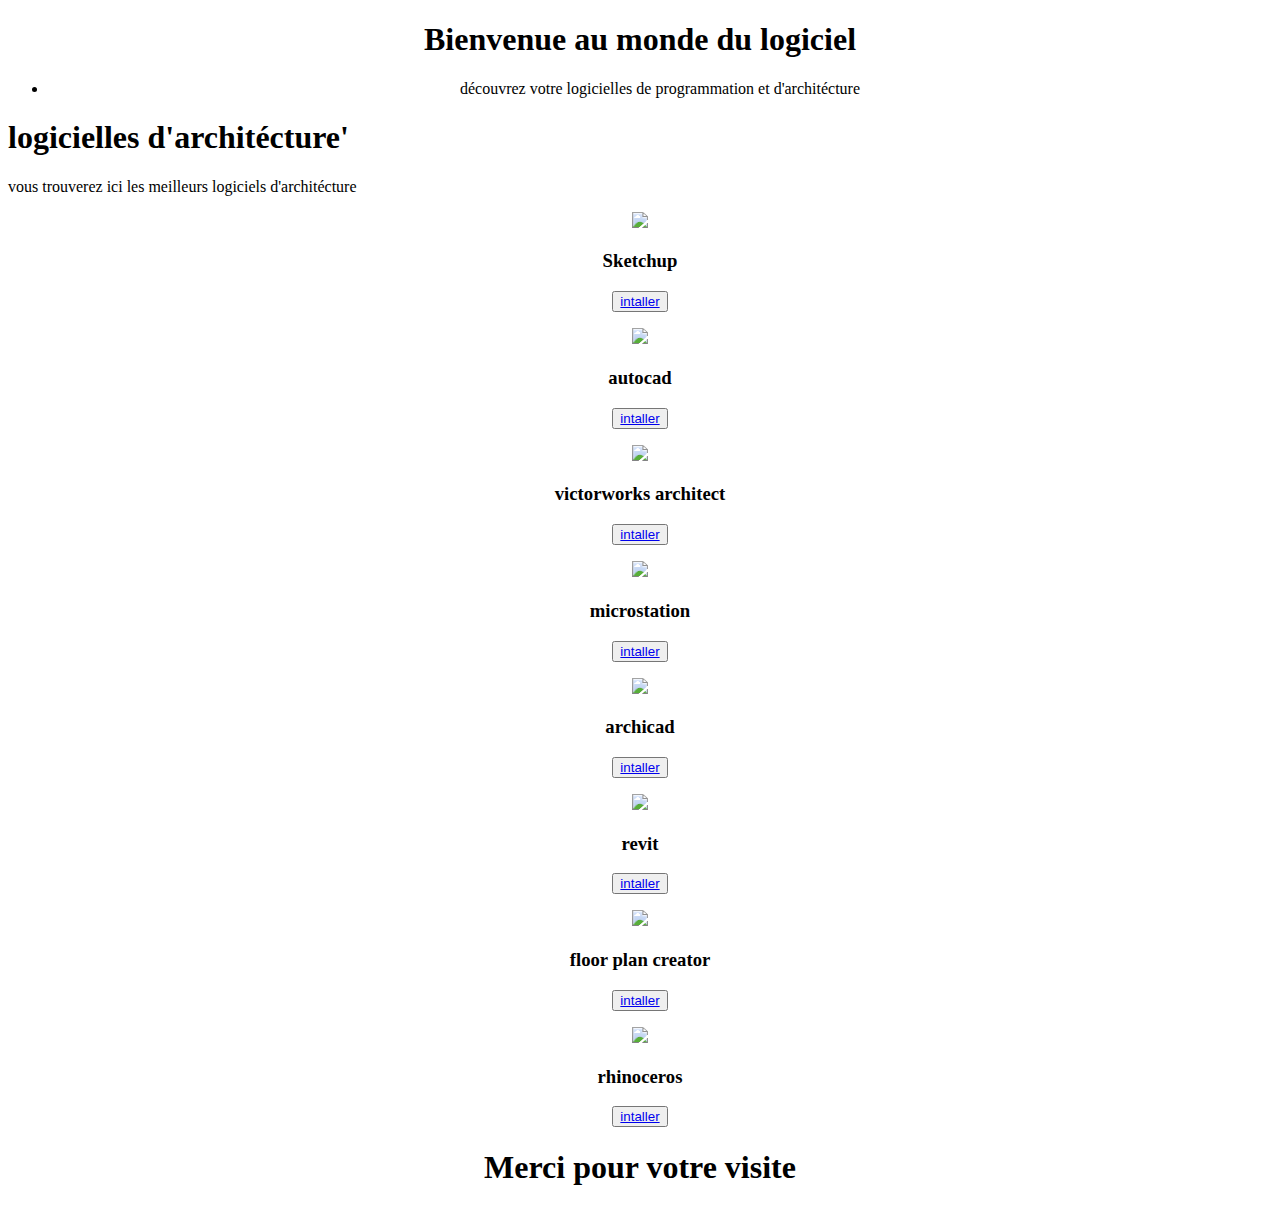
==== architecture.html @ 5dbba6e1 "Add files via upload" ====
<!DOCTYPE html>
<html lang="en">

<head>
    <meta charset="UTF-8">
    <meta http-equiv="X-UA-Compatible" content="IE=edge">
    <meta name="viewport" content="width=device-width, initial-scale=1.0">
    
    <title>Chat Bot</title>

    <link rel="stylesheet" href="static/css/chat.css">
    <link rel="stylesheet" href="static/css/home.css">
    <link rel="stylesheet" href="https://cdnjs.cloudflare.com/ajax/libs/font-awesome/4.7.0/css/font-awesome.min.css">

</head>

    
    <body >
          <header><h1><center>Bienvenue au monde du logiciel</center> </h1>
            <nav>
               <ul>
                 <center><li>découvrez votre logicielles de programmation et d'architécture</li></center>
                 
              </ul>
           </nav></header>
           <main>
            <section id="banner">
                <h1>
                   logicielles d'architécture'
                </h1>
                <p>vous trouverez ici les meilleurs logiciels d'architécture</p>
                
            </section>
            <div><center>
                <div>
                    <img src="image/sketchup.png" />
                        <h3>Sketchup</h3> 
                        <button><a href="https://download.sketchup.com/SketchUpPro-2023-0-366-137.dmg"> intaller</a></button>
                       </p>
                </div>
                <div>
                <img src="image/autocad.jpeg" />
                    <h3>autocad</h3> 
                    <button><a href="https://www.autodesk.com/products/autocad/trial-intake"> intaller</a></button>
                   </p>
                </div>
                <div>
                    <img src="image/vectorworks.png" />
                        <h3>victorworks architect</h3> 
                        <button><a href="https://www.vectorworks.net/architect"> intaller</a></button>
                        </p>
                </div>
                <div>
                    <img src="image/microstation.png" />
                        <h3>microstation</h3> 
                        <button><a href="https://ecebac.fr/dispsoft.php?id=4&min=1.4&max=1.4"> intaller</a></button>
                       </p>
                </div>
                <div>
                    <img src="image/archicad.jpeg" />
                        <h3>archicad</h3> 
                        <button><a href="https://www.toucharger.com/fiches/windows/isis-proteus/93955.htm#telechargement-produit"> intaller</a></button>
                       </p>
                </div>
                <div>
                    <img src="image/revit.jpeg" />
                        <h3>revit</h3> 
                        <button><a href="http://www.hyper.com/Portals/0/Downloads/Products/hyper808.zip"> intaller</a></button>
                       </p>
                </div>
                <div>
                    <img src="image/floor.jpeg" />
                        <h3>floor plan creator</h3> 
                        <button><a href="https://softfamous.com/postdownload-file/chemsketch/5190/1506/"> intaller</a></button>
                       </p>
                </div>
                <div>
                    <img src="image/rhino.png" />
                        <h3>rhinoceros</h3> 
                        <button><a href="https://www.freedownloadmanager.org/go_lp/"> intaller</a></button>
                       </p>
                </div>
                
            </center> <div>
                <h1><center>Merci pour votre visite</center> </h1>
            </body>
</html>
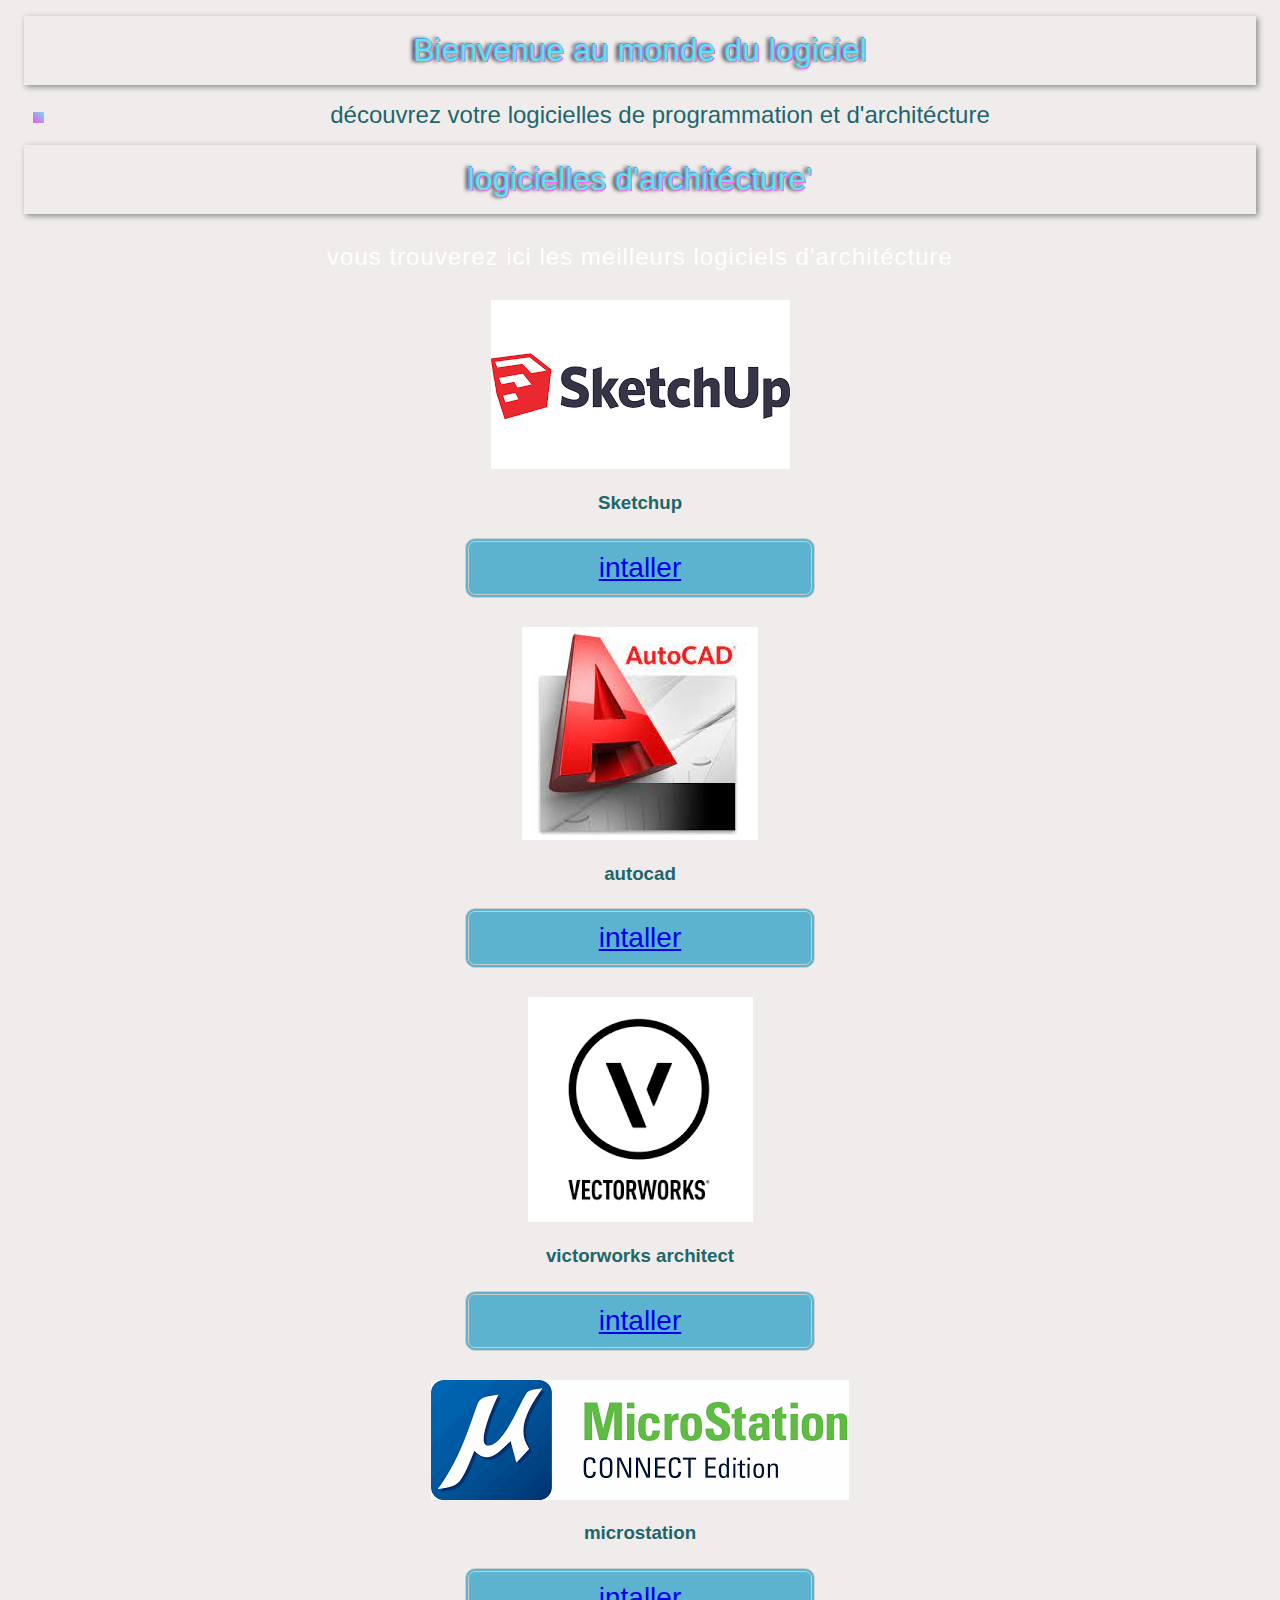
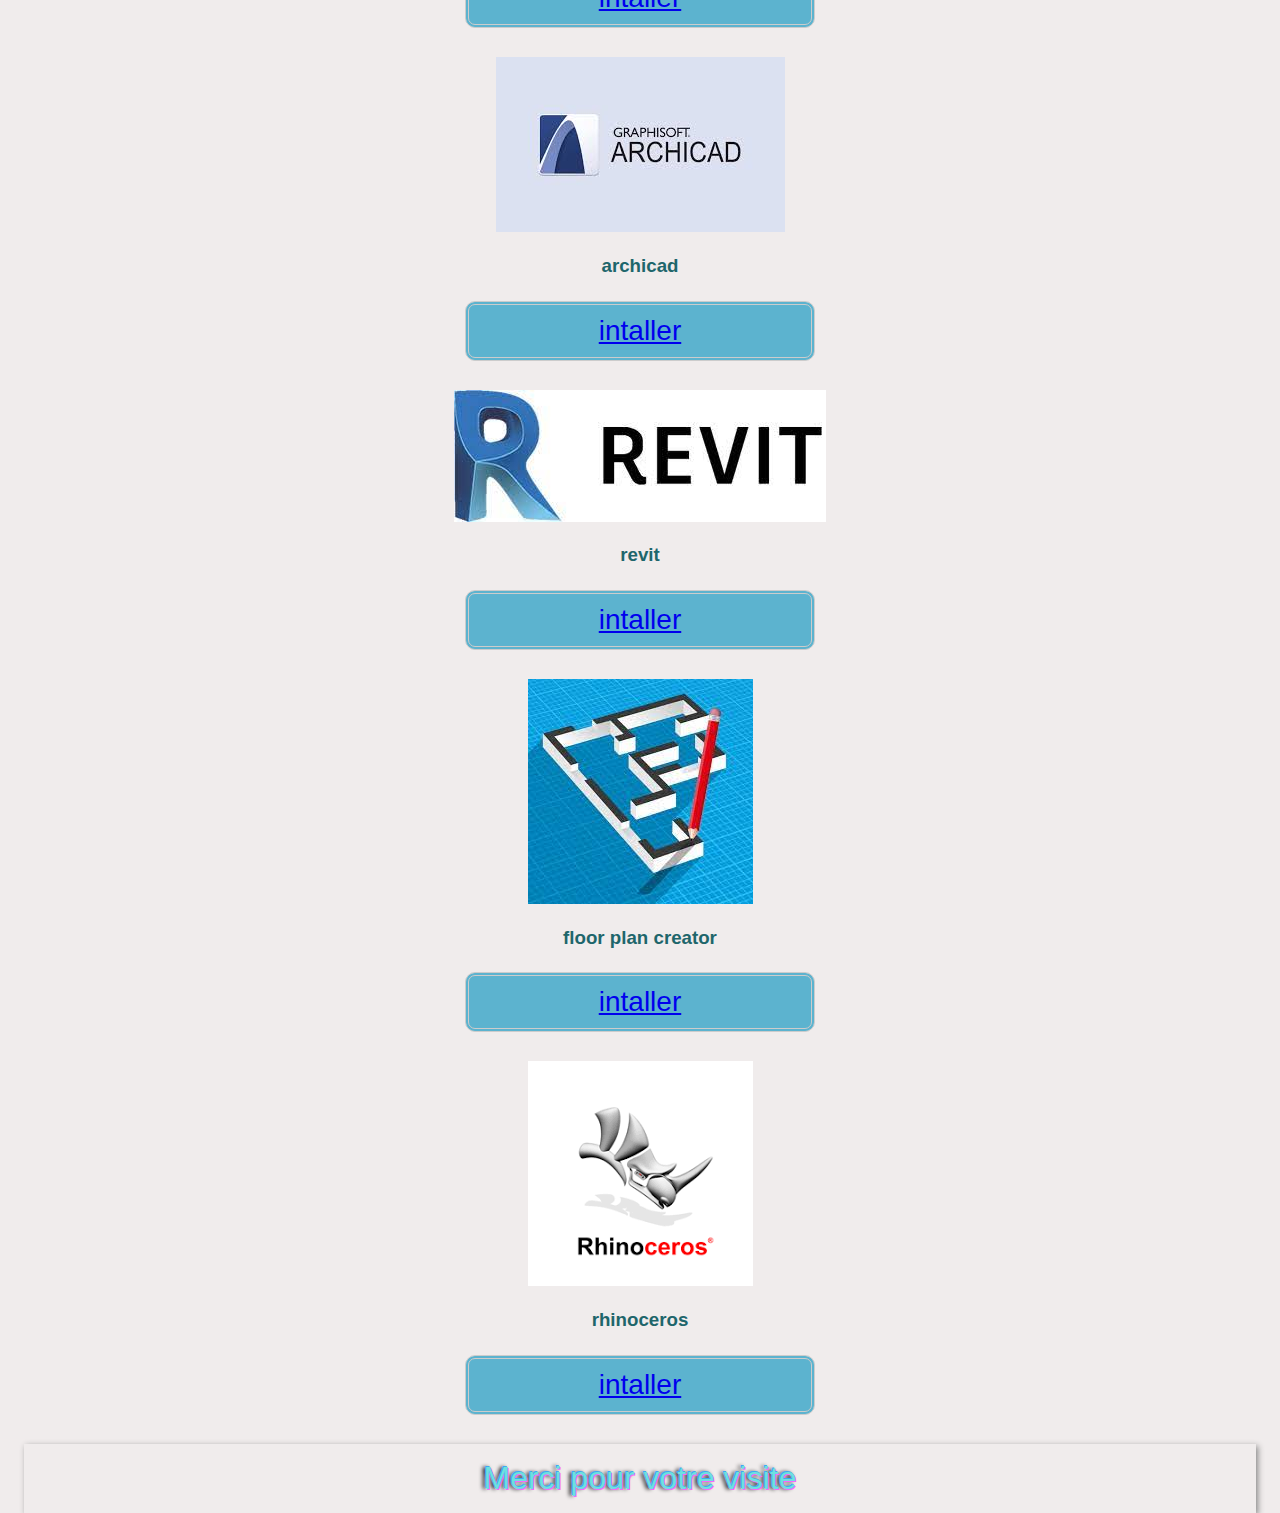
==== commit fda1f4d3: "first commit" ====
--- a/architecture.html
+++ b/architecture.html
@@ -1,87 +1,87 @@
-<!DOCTYPE html>
-<html lang="en">
-
-<head>
-    <meta charset="UTF-8">
-    <meta http-equiv="X-UA-Compatible" content="IE=edge">
-    <meta name="viewport" content="width=device-width, initial-scale=1.0">
-    
-    <title>Chat Bot</title>
-
-    <link rel="stylesheet" href="static/css/chat.css">
-    <link rel="stylesheet" href="static/css/home.css">
-    <link rel="stylesheet" href="https://cdnjs.cloudflare.com/ajax/libs/font-awesome/4.7.0/css/font-awesome.min.css">
-
-</head>
-
-    
-    <body >
-          <header><h1><center>Bienvenue au monde du logiciel</center> </h1>
-            <nav>
-               <ul>
-                 <center><li>découvrez votre logicielles de programmation et d'architécture</li></center>
-                 
-              </ul>
-           </nav></header>
-           <main>
-            <section id="banner">
-                <h1>
-                   logicielles d'architécture'
-                </h1>
-                <p>vous trouverez ici les meilleurs logiciels d'architécture</p>
-                
-            </section>
-            <div><center>
-                <div>
-                    <img src="image/sketchup.png" />
-                        <h3>Sketchup</h3> 
-                        <button><a href="https://download.sketchup.com/SketchUpPro-2023-0-366-137.dmg"> intaller</a></button>
-                       </p>
-                </div>
-                <div>
-                <img src="image/autocad.jpeg" />
-                    <h3>autocad</h3> 
-                    <button><a href="https://www.autodesk.com/products/autocad/trial-intake"> intaller</a></button>
-                   </p>
-                </div>
-                <div>
-                    <img src="image/vectorworks.png" />
-                        <h3>victorworks architect</h3> 
-                        <button><a href="https://www.vectorworks.net/architect"> intaller</a></button>
-                        </p>
-                </div>
-                <div>
-                    <img src="image/microstation.png" />
-                        <h3>microstation</h3> 
-                        <button><a href="https://ecebac.fr/dispsoft.php?id=4&min=1.4&max=1.4"> intaller</a></button>
-                       </p>
-                </div>
-                <div>
-                    <img src="image/archicad.jpeg" />
-                        <h3>archicad</h3> 
-                        <button><a href="https://www.toucharger.com/fiches/windows/isis-proteus/93955.htm#telechargement-produit"> intaller</a></button>
-                       </p>
-                </div>
-                <div>
-                    <img src="image/revit.jpeg" />
-                        <h3>revit</h3> 
-                        <button><a href="http://www.hyper.com/Portals/0/Downloads/Products/hyper808.zip"> intaller</a></button>
-                       </p>
-                </div>
-                <div>
-                    <img src="image/floor.jpeg" />
-                        <h3>floor plan creator</h3> 
-                        <button><a href="https://softfamous.com/postdownload-file/chemsketch/5190/1506/"> intaller</a></button>
-                       </p>
-                </div>
-                <div>
-                    <img src="image/rhino.png" />
-                        <h3>rhinoceros</h3> 
-                        <button><a href="https://www.freedownloadmanager.org/go_lp/"> intaller</a></button>
-                       </p>
-                </div>
-                
-            </center> <div>
-                <h1><center>Merci pour votre visite</center> </h1>
-            </body>
+<!DOCTYPE html>
+<html lang="en">
+
+<head>
+    <meta charset="UTF-8">
+    <meta http-equiv="X-UA-Compatible" content="IE=edge">
+    <meta name="viewport" content="width=device-width, initial-scale=1.0">
+    
+    <title>Chat Bot</title>
+
+    <link rel="stylesheet" href="static/css/chat.css">
+    <link rel="stylesheet" href="static/css/home.css">
+    <link rel="stylesheet" href="https://cdnjs.cloudflare.com/ajax/libs/font-awesome/4.7.0/css/font-awesome.min.css">
+
+</head>
+
+    
+    <body >
+          <header><h1><center>Bienvenue au monde du logiciel</center> </h1>
+            <nav>
+               <ul>
+                 <center><li>découvrez votre logicielles de programmation et d'architécture</li></center>
+                 
+              </ul>
+           </nav></header>
+           <main>
+            <section id="banner">
+                <h1>
+                   logicielles d'architécture'
+                </h1>
+                <p>vous trouverez ici les meilleurs logiciels d'architécture</p>
+                
+            </section>
+            <div><center>
+                <div>
+                    <img src="image/sketchup.png" />
+                        <h3>Sketchup</h3> 
+                        <button><a href="https://download.sketchup.com/SketchUpPro-2023-0-366-137.dmg"> intaller</a></button>
+                       </p>
+                </div>
+                <div>
+                <img src="image/autocad.jpeg" />
+                    <h3>autocad</h3> 
+                    <button><a href="https://www.autodesk.com/products/autocad/trial-intake"> intaller</a></button>
+                   </p>
+                </div>
+                <div>
+                    <img src="image/vectorworks.png" />
+                        <h3>victorworks architect</h3> 
+                        <button><a href="https://www.vectorworks.net/architect"> intaller</a></button>
+                        </p>
+                </div>
+                <div>
+                    <img src="image/microstation.png" />
+                        <h3>microstation</h3> 
+                        <button><a href="https://ecebac.fr/dispsoft.php?id=4&min=1.4&max=1.4"> intaller</a></button>
+                       </p>
+                </div>
+                <div>
+                    <img src="image/archicad.jpeg" />
+                        <h3>archicad</h3> 
+                        <button><a href="https://www.toucharger.com/fiches/windows/isis-proteus/93955.htm#telechargement-produit"> intaller</a></button>
+                       </p>
+                </div>
+                <div>
+                    <img src="image/revit.jpeg" />
+                        <h3>revit</h3> 
+                        <button><a href="http://www.hyper.com/Portals/0/Downloads/Products/hyper808.zip"> intaller</a></button>
+                       </p>
+                </div>
+                <div>
+                    <img src="image/floor.jpeg" />
+                        <h3>floor plan creator</h3> 
+                        <button><a href="https://softfamous.com/postdownload-file/chemsketch/5190/1506/"> intaller</a></button>
+                       </p>
+                </div>
+                <div>
+                    <img src="image/rhino.png" />
+                        <h3>rhinoceros</h3> 
+                        <button><a href="https://www.freedownloadmanager.org/go_lp/"> intaller</a></button>
+                       </p>
+                </div>
+                
+            </center> <div>
+                <h1><center>Merci pour votre visite</center> </h1>
+            </body>
 </html>--- a/static/css/chat.css
+++ b/static/css/chat.css
@@ -0,0 +1,204 @@
+
+
+.chat-bar-collapsible {
+    position: fixed;
+    bottom: 0;
+    right: 123px;
+    box-shadow: 0 60px 60px 0 rgba(0, 0, 0, 0.2);
+    
+}
+
+.collapsible {
+    background-color:#df648d;
+    color: rgb(15, 15, 15);
+    cursor: pointer;
+    padding: 18px;
+    width: 1080px;
+    text-align: left;
+    outline: none;
+    font-size: 20px;
+    border-radius: 10px 10px 0px 0px;
+    border: 3px solid white;
+    border-bottom: none;
+    text-align: center;
+}
+
+.content {
+    max-height: 0;
+    overflow: hidden;
+    transition: max-height 0.2s ease-out;
+    background-color: #f1f1f1;
+}
+
+.full-chat-block {
+    width: 350px;
+    text-align: center;
+    overflow: auto;
+    width: 100%;
+    height: max-content;
+    transition: max-height 0.2s ease-out;
+    background-image: url(https://media.istockphoto.com/id/1345828388/fr/photo/quatre-vingt-dix-neuf-notifications-bulle-de-discussion-symbole-ic%C3%B4ne-de-message-ou-m%C3%A9dias.jpg?s=612x612&w=0&k=20&c=E_NQLC-46U9BDh4bb5BIpz6VdgjrqHPiz3PmyvFDGP0=);
+    background-size: cover;
+    
+}
+
+#redline{
+    width:3px;
+    height:100%;
+    position:absolute;
+    background-color:#cb0a40;
+    margin:0;
+    padding:0;
+    left:260px;
+     
+    }
+.outer-container {
+    min-height: 500px;
+    bottom: 0%;
+    position: relative;
+}
+
+.chat-container {
+    max-height: 500px;
+    width: 100%;
+    position: absolute;
+    bottom: 0;
+    left: 0;
+    scroll-behavior: smooth;
+    hyphens: auto;
+}
+
+.chat-container::-webkit-scrollbar {
+    display: none;
+}
+
+.chat-bar-input-block {
+    display: flex;
+    float: left;
+    box-sizing: border-box;
+    justify-content: space-between;
+    width: 100%;
+    align-items: center;
+    background-color: rgb(255, 255, 255);
+    border-radius: 10px 10px 0px 0px;
+    padding: 10px 0px 10px 10px;
+}
+
+.chat-bar-icons {
+    display: flex;
+    justify-content: space-evenly;
+    box-sizing: border-box;
+    width: 25%;
+    float: right;
+    font-size: 20px;
+}
+
+#chat-icon:hover {
+    opacity: .7;
+}
+
+/* Chat bubbles */
+
+#userInput {
+    width: 89%;
+}
+
+.input-box {
+    float: left;
+    border: none;
+    box-sizing: border-box;
+    width: 100%;
+    border-radius: 10px;
+    padding: 10px;
+    font-size: 16px;
+    color: #000;
+    background-color: white;
+    outline: none
+}
+
+.userText {
+    color: white;
+    font-family: Helvetica;
+    font-size: 16px;
+    font-weight: normal;
+    text-align: right;
+    clear: both;
+}
+
+.userText span {
+    line-height: 1.5em;
+    display: inline-block;
+    background: #0a0206;
+    padding: 10px;
+    border-radius: 8px;
+    border-bottom-right-radius: 2px;
+    max-width: 80%;
+    margin-right: 10px;
+    animation: floatup .5s forwards
+}
+
+.botText {
+    color: #000;
+    font-family: Helvetica;
+    font-weight: normal;
+    font-size: 16px;
+    text-align: left;
+}
+
+.botText span {
+    line-height: 1.5em;
+    display: inline-block;
+    background: #fcfcfa;
+    padding: 10px;
+    border-radius: 8px;
+    border-bottom-left-radius: 2px;
+    max-width: 80%;
+    margin-left: 10px;
+    animation: floatup .5s forwards
+}
+
+@keyframes floatup {
+    from {
+        transform: translateY(14px);
+        opacity: .0;
+    }
+    to {
+        transform: translateY(0px);
+        opacity: 1;
+    }
+}
+
+@media screen and (max-width:600px) {
+    .full-chat-block {
+        width: 100%;
+        border-radius: 0px;
+    }
+    .chat-bar-collapsible {
+        position: fixed;
+        bottom: 0;
+        right: 0;
+        width: 100%;
+    }
+    .collapsible {
+        width: 100%;
+        border: 0px;
+        border-top: 3px solid white;
+        border-radius: 0px;
+    }
+    .box {
+        display: inline-block;
+        width: 100px;
+        height: 100px;
+        background: red;
+        color: white;
+      }
+      #deux {
+        position: relative;
+        top: 20px;
+        left: 20px;
+       
+      }
+      
+      
+     
+    }--- a/static/css/home.css
+++ b/static/css/home.css
@@ -0,0 +1,81 @@
+html {
+    scroll-behavior: smooth;
+    font-family: Helvetica, sans-serif, Arial;
+}
+
+body {
+    
+    background-color: rgb(240, 236, 236);
+    background-image: url('https://media.istockphoto.com/id/1332146207/fr/photo/gros-plan-homme-utiliser-%C3%A0-la-main-smartphone-pour-contacter-le-fournisseur-et-parler-avec-le.jpg?s=612x612&w=0&k=20&c=M5_VliW7dKS426hxA29Hhcq9Cgw3M-OE-1phj88kHh4=');
+	background-size: cover;
+	height: 100px;
+  
+     
+    }
+    button {
+        display: inline-block;
+        background-color: #5cb3cf;
+        border-radius: 10px;
+        border: 4px double #cccccc;
+        color: #eeeeee;
+        text-align: center;
+        font-size: 28px;
+        padding: 10px;
+        width: 350px;
+        -webkit-transition: all 0.5s;
+        -moz-transition: all 0.5s;
+        -o-transition: all 0.5s;
+        transition: all 0.5s;
+        cursor: pointer;
+        margin: 5px;
+      }
+      h1
+{
+  font-size: 32px;
+  text-shadow: -1px -1px rgb(61, 170, 243), 1px 1px rgb(250, 100, 255), -3px 0 4px #000;
+  font-family:Arial, Helvetica, sans-serif;
+  color: rgb(110, 224, 224);
+  padding:16px;
+  font-weight:lighter;
+  -moz-box-shadow: 2px 2px 6px #888;  
+  -webkit-box-shadow: 2px 2px 6px #888;  
+  box-shadow:2px 2px 6px #888;  
+  text-align:center;
+  display:block;
+  margin:16px;
+  background-image:url(https://cdn.pixabay.com/photo/2016/11/21/18/14/wall-1846965_640.jpg);  
+}
+ul li {
+    
+    color: rgb(30, 102, 107);
+    margin: 3px;
+    font-size: 150%;
+    list-style-image: linear-gradient(to left bottom, rgb(114, 222, 236), rgb(241, 83, 234));
+    list-style-position: outside;
+    background-image:url(https://cdn.pixabay.com/photo/2019/04/10/12/40/watercolor-4117017_640.png);
+    text-align: center;
+  }
+  p {
+    font-size: 1.5rem;
+    color: rgb(254, 255, 251);
+    font-family: Helvetica, Arial, sans-serif;
+    line-height: 1.6;
+    letter-spacing: 1px;
+    text-align: center;
+  }
+  h3{
+    text-decoration: double;
+    font-weight:bolder;
+    color:rgb(30, 102, 107);
+  }
+  h2{
+    color: rgb(30, 102, 107);
+    text-align: center;
+    text-decoration-color: aqua;
+  }
+  h5{
+    text-decoration: solid;
+    text-size-adjust: inherit;
+    color: rgb(248, 246, 252);
+  }
+  